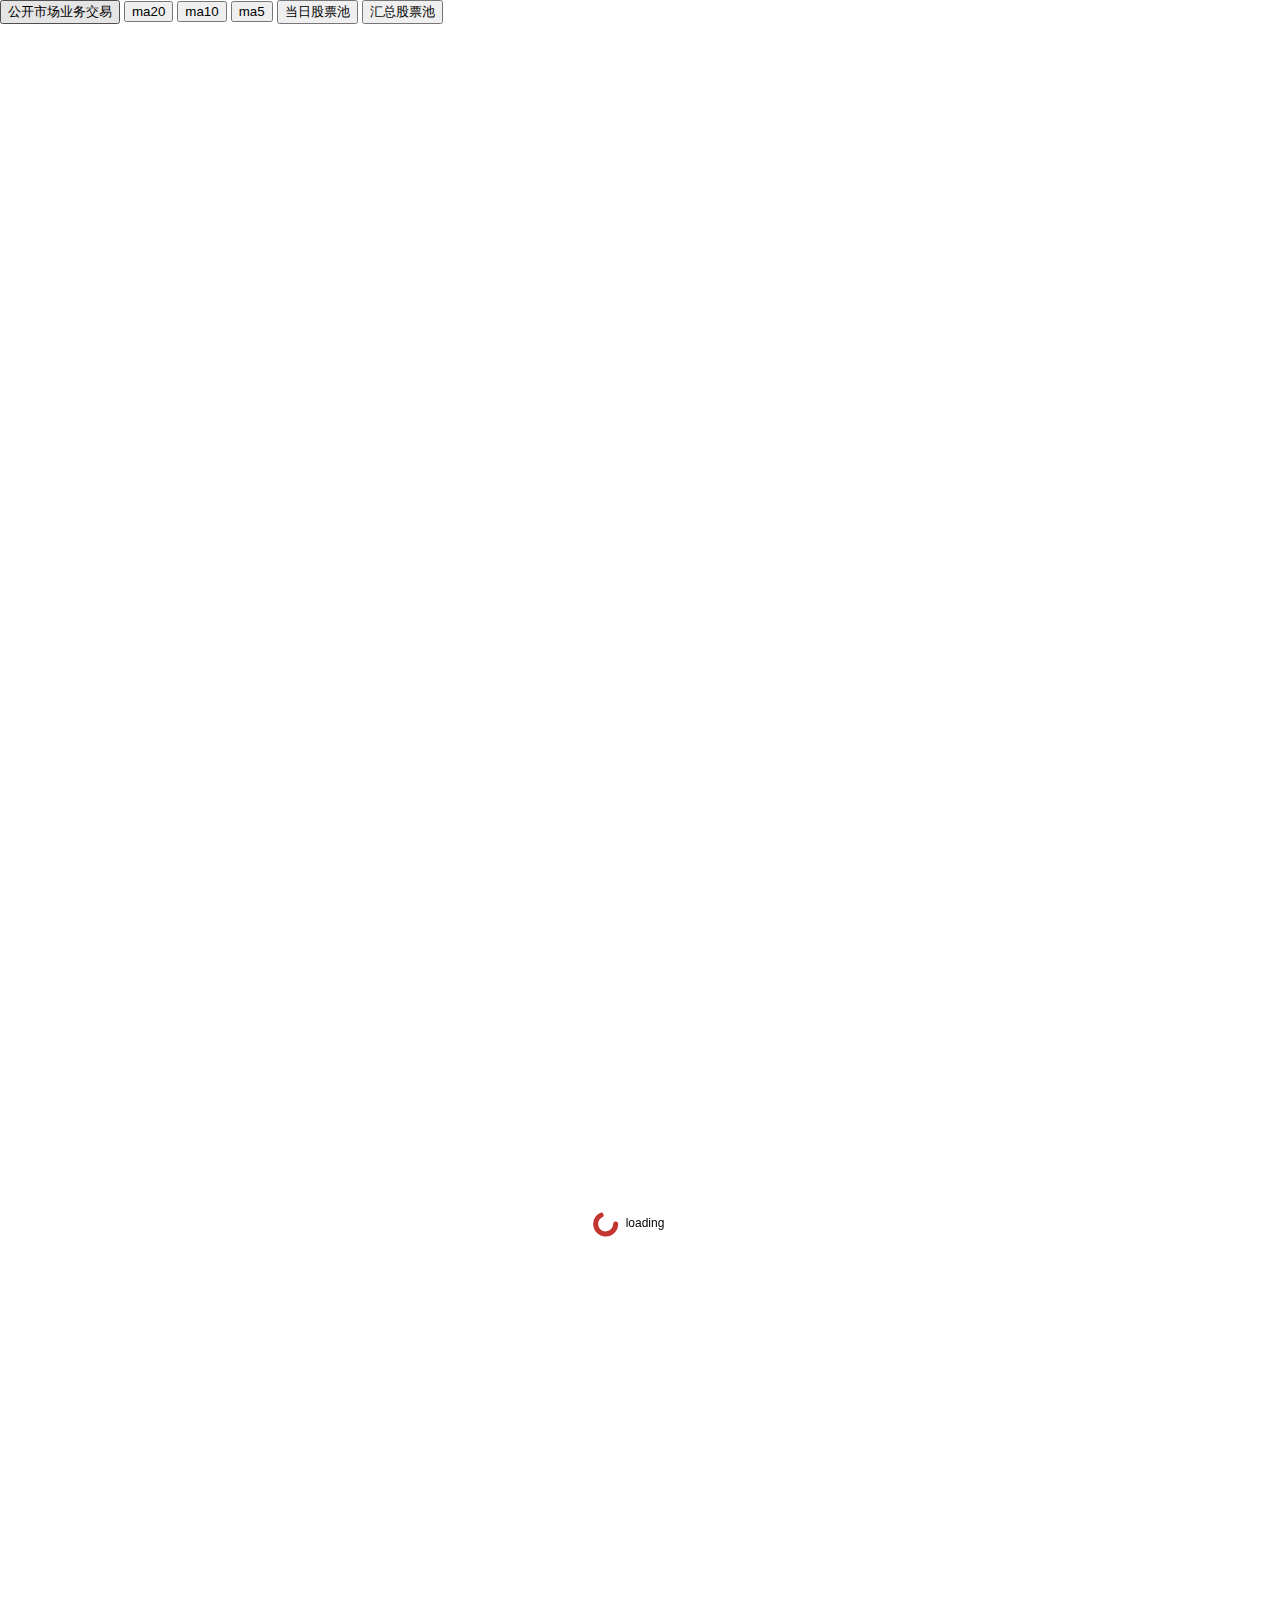
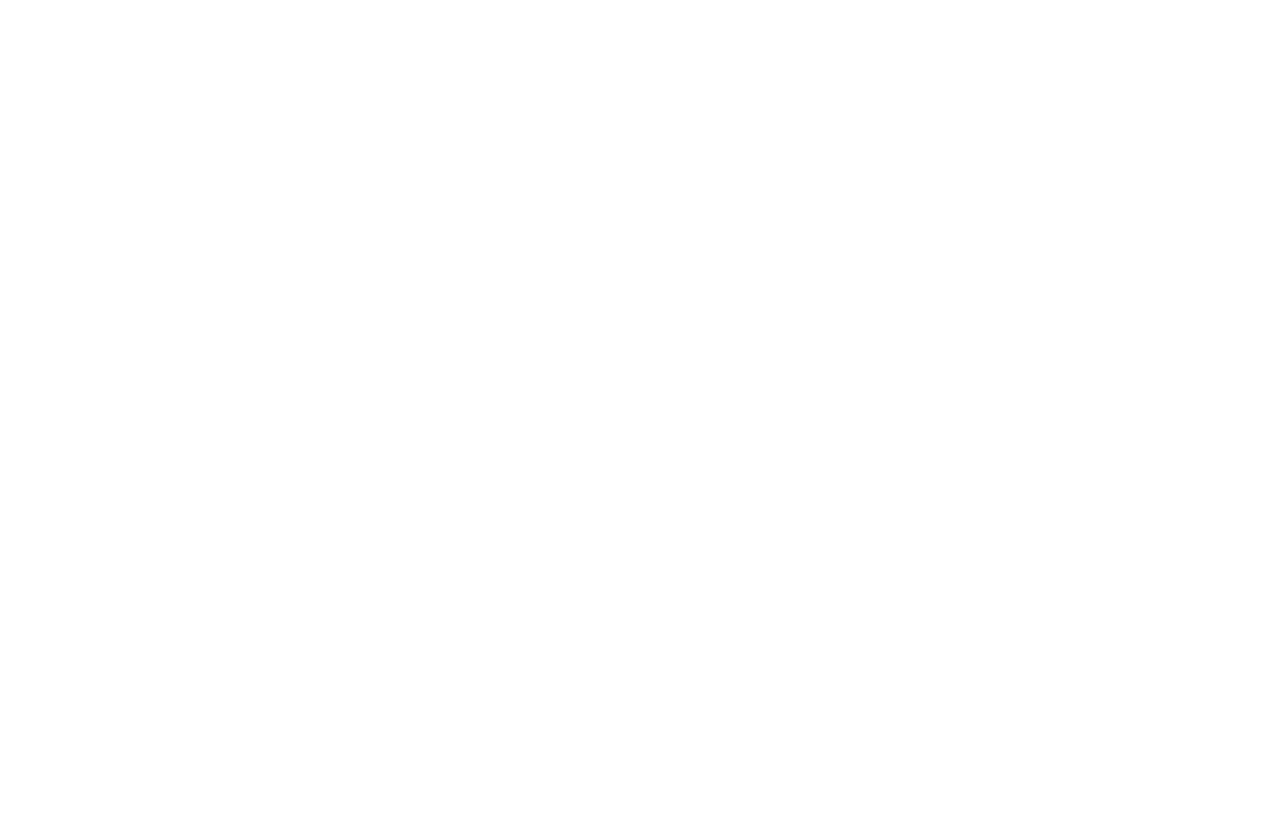
==== index.html @ 92f2b082 "feat: 显示" ====
<!DOCTYPE html>
<html>
    <head>
        <meta charset="utf-8">
        </meta>
        <title>SMW</title>
    </head>
    <body style="height: 100%; margin: 0">
    	<button onclick="javascript:window.location.href='huobi.html'">公开市场业务交易</button>
    	<button onclick="init('ma20')">ma20</button>
    	<button onclick="init('ma10')">ma10</button>
    	<button onclick="init('ma5')">ma5</button>
    	<button onclick="javascript:bb_long()">当日股票池</button>
    	<button onclick="javascript:window.location.href='https://raw.githubusercontent.com/im47cn/smw-light/master/stock.txt'">汇总股票池</button>
        <div id="ma-container" style="height:2400px">
        </div>
        <script src="static/js/echarts/echarts.min.js" type="text/javascript">
        </script>
        <script src="static/js/zepto.min.js" type="text/javascript">
        </script>
        <script type="text/javascript">
var app = {};
var industryList = ["Commercial Services", "Communications", "Consumer Durables", "Consumer Non-Durables", "Consumer Services", "Distribution Services", "Electronic Technology", "Energy Minerals", "Finance", "Health Services", "Health Technology", "Industrial Services", "Miscellaneous", "Non-Energy Minerals", "Process Industries", "Producer Manufacturing", "Retail Trade", "Technology Services", "Transportation", "Utilities"];
var days = [];
var datasets = [];

Date.prototype.Format = function (fmt) {
    var o = {
        "M+": this.getMonth() + 1, //月份 
        "d+": this.getDate(), //日 
        "H+": this.getHours(), //小时 
        "m+": this.getMinutes(), //分 
        "s+": this.getSeconds(), //秒 
        "q+": Math.floor((this.getMonth() + 3) / 3), //季度 
        "S": this.getMilliseconds() //毫秒 
    };
    if (/(y+)/.test(fmt)) fmt = fmt.replace(RegExp.$1, (this.getFullYear() + "").substr(4 - RegExp.$1.length));
    for (var k in o)
    if (new RegExp("(" + k + ")").test(fmt)) fmt = fmt.replace(RegExp.$1, (RegExp.$1.length == 1) ? (o[k]) : (("00" + o[k]).substr(("" + o[k]).length)));
    return fmt;
}


function draw(myChart, ma, days, data) {
	// console.log(data);
	data = data.map(function (item) {
    	return [item[0], item[1], item[2]];
	});
	
	// console.log(data);
	option = {
		title : {
            show:true,
            text: ma+' based SMW',
        },
	    tooltip: {
	        position: 'top',
	    },
	    toolbox: {
	        feature: {
	            dataZoom: {
	                yAxisIndex: 'none'
	            },
	            restore: {},
	            saveAsImage: {}
	        }      
	    }, 
	    animation: true,
	    grid: {
	        height: '60%',
	        right: '8%'
	    },
	    xAxis: {
	    	name: "industry",
	        type: 'category',
	        data: industryList,
	        splitArea: {
	            show: true
	        },
	        axisLabel: {
	        	interval:0,
                rotate:45,
                margin:2
	        }
	    },
	    yAxis: {
	    	name: 'timeline',
	        type: 'category',
	        data: days,
	        splitArea: {
	            show: true
	        }
	    },
	    visualMap: {
	        min: 0,
	        max: 100,
	        calculable: true,
	        orient: 'vertical',
	        right: '1%',
	        top: '5%',
	        inRange: {
	        	color: ['#ff0000', 'rgba(255,242,0,0.4)', '#1e9600'],
	        	symbolSize: [40, 80]
	        }
	    },
	    series: [{
	        name: 'Stock Market Width',
	        type: 'heatmap',
	        data: data,
	        label: {
	            show: true,
	            color:'black'
	        },
	        itemStyle: {
            	normal: {
                	width: 2,
                	color: 'skyblue'
                }
            },
	        emphasis: {
	            itemStyle: {
	                shadowBlur: 10,
	                shadowColor: 'rgba(0, 0, 0, 0.5)'
	            }
	        },
	    }]
	};
	if (option && typeof option === "object") {
	    myChart.setOption(option, true);
	}
}

function init(ma) {
	var dom = document.getElementById("ma-container");
	days=[];
	datasets=[];
	var myChart = echarts.init(dom, 'dark');
	myChart.showLoading();

	$.ajax({
		url: 'https://raw.githubusercontent.com/im47cn/smw-light/master/'+ma+'.csv',
		async: false,
		dataType: "text",
		success: function(res){
			if (res.length === 0) {
		    	return;
		    }
			var csvarry = res.split(/[\r\n]/);

			myChart.getDom().style.height = (csvarry.length*20)+70+"px";
        	myChart.resize();

		    var datas = [];
		    for(var i = csvarry.length - 1; i >= 0; i--){
		    	// console.log(csvarry[i]);
				item = csvarry[i].substring(0, csvarry[i].length-1)
				if (item.length === 0) {
		        	continue;
		        }

				var temp = item.split(',"');
				var trade_date=temp[0];
				dayIdx=days.indexOf(trade_date);
				if (dayIdx === -1) {
					days.push(trade_date);
		        	// days.sort();
		        	dayIdx=days.indexOf(trade_date);
				}

				// console.log(trade_date);
				// console.log(dayIdx);

				var mas = (temp[1]+'').split(",");
				// console.log(mas);
				for (var j = 0; j<mas.length; j++) {
					var data = {};
					data[1]=dayIdx;
		        	data[0]=j;
		        	data[2]=parseInt((mas[j]/100).toFixed(2), 0);
		    		datas.push(data);
				}
			}
			datasets.push.apply(datasets, datas);
		}
	});

	draw(myChart, ma, days, datasets);
	myChart.hideLoading();
}

init("ma20");

// bb long
function bb_long() {
	date = new Date().Format("yyyyMMdd");
	window.location.href="https://raw.githubusercontent.com/im47cn/smw-light/master/data/bb_long/bb_long_"+date+".csv";
}
        </script>
    </body>
</html>
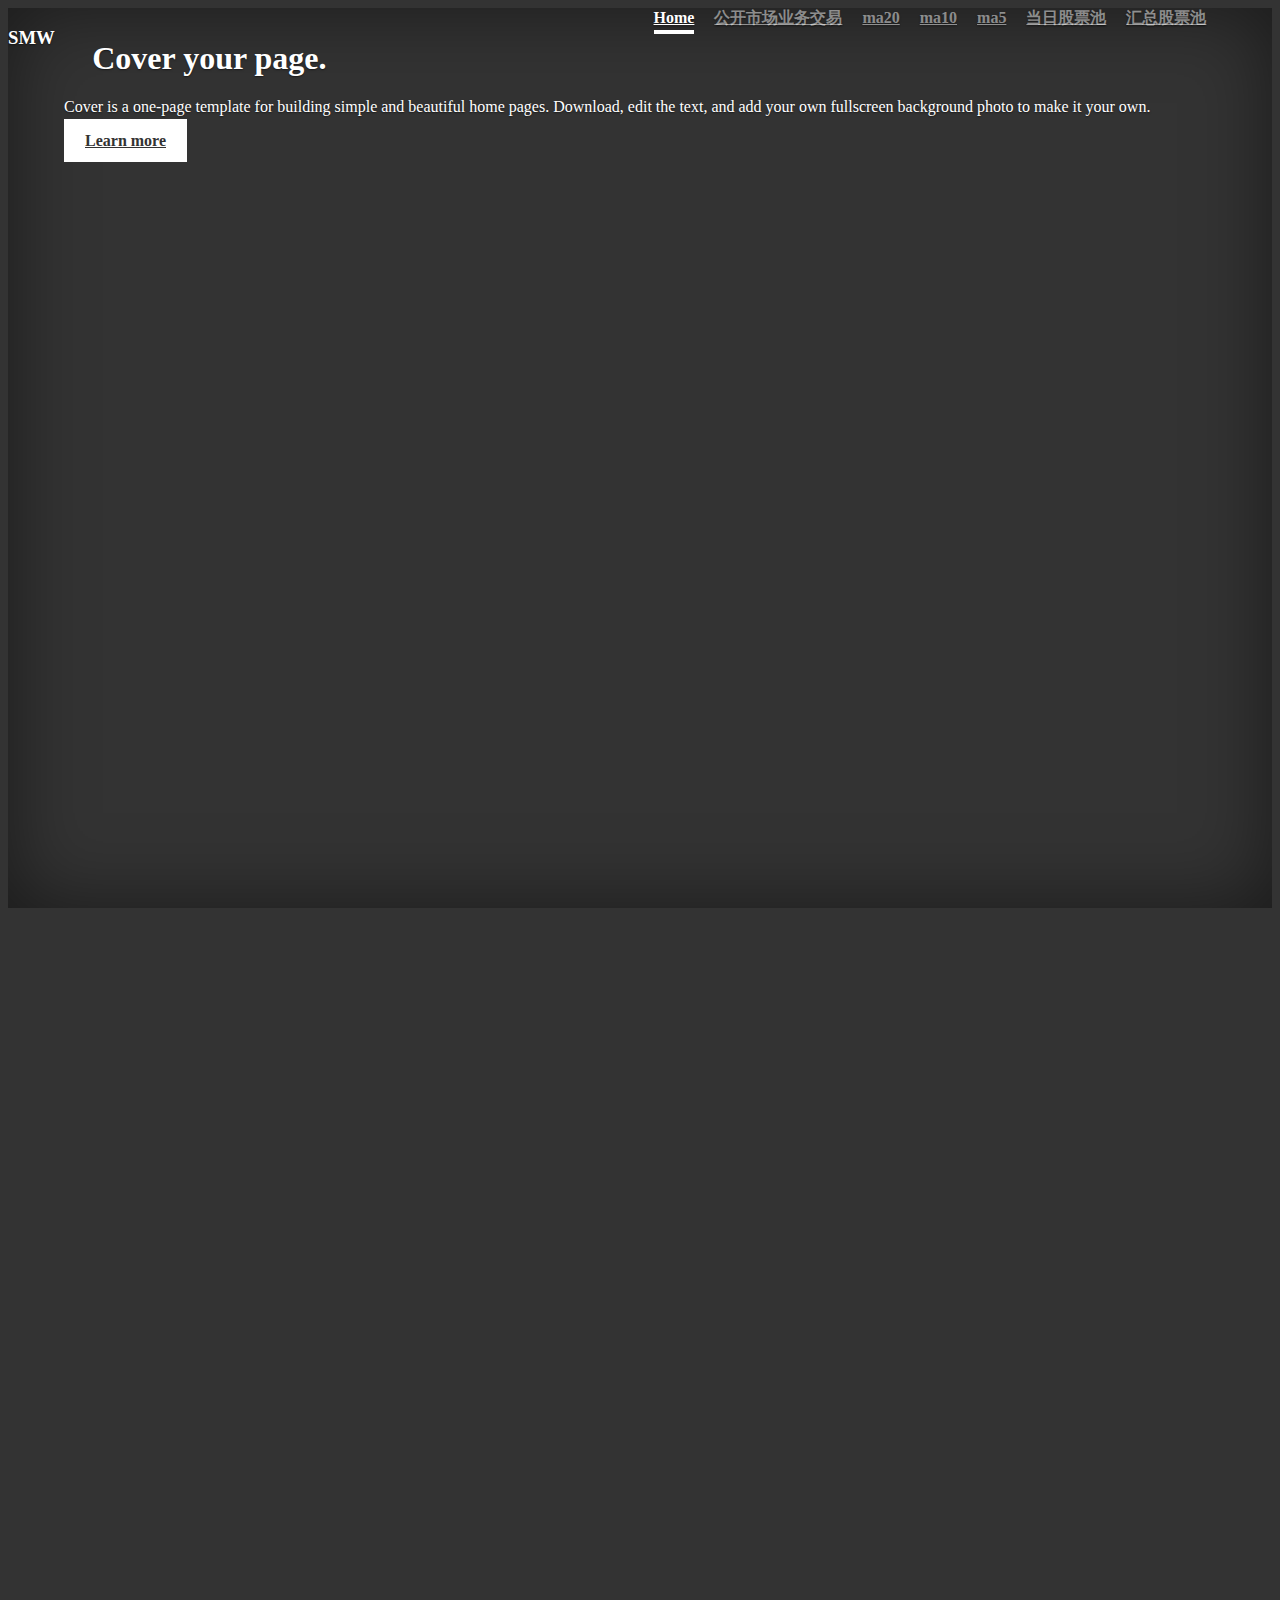
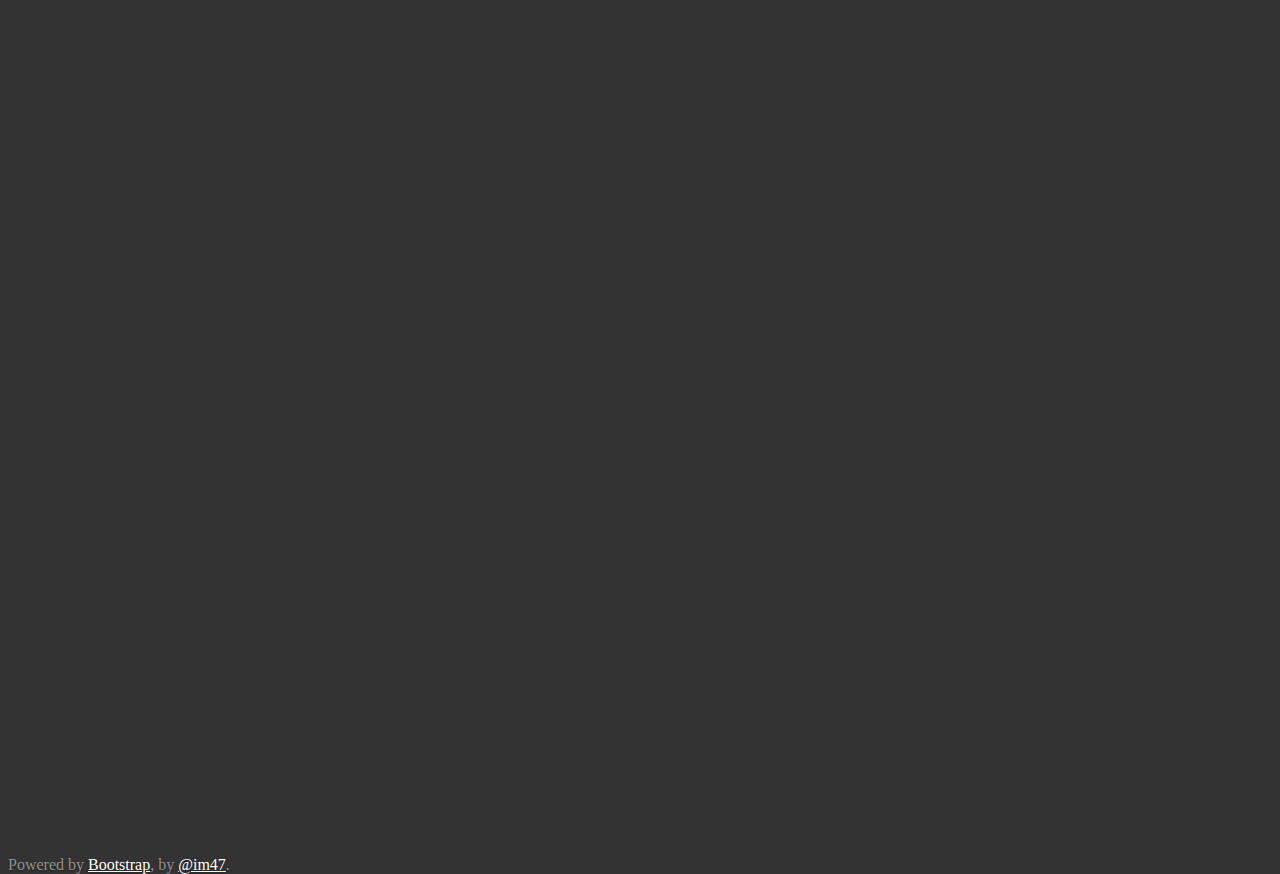
==== commit b5eaf7e3: "feat: bootstrap4" ====
--- a/index.html
+++ b/index.html
@@ -1,23 +1,77 @@
 <!DOCTYPE html>
-<html>
+<html lang="en">
     <head>
         <meta charset="utf-8">
-        </meta>
+        <meta name="viewport" content="width=device-width, initial-scale=1, shrink-to-fit=no">
         <title>SMW</title>
+        <link rel="stylesheet" href="https://cdn.jsdelivr.net/npm/bootstrap@4.5.0/dist/css/bootstrap.min.css" integrity="sha384-9aIt2nRpC12Uk9gS9baDl411NQApFmC26EwAOH8WgZl5MYYxFfc+NcPb1dKGj7Sk" crossorigin="anonymous">
+
+        <!-- Favicons -->
+<link rel="apple-touch-icon" href="/docs/assets/img/favicons/apple-touch-icon.png" sizes="180x180">
+<link rel="icon" href="/docs/assets/img/favicons/favicon-32x32.png" sizes="32x32" type="image/png">
+<link rel="icon" href="/docs/assets/img/favicons/favicon-16x16.png" sizes="16x16" type="image/png">
+<link rel="manifest" href="/docs/assets/img/favicons/manifest.json">
+<link rel="mask-icon" href="/docs/assets/img/favicons/safari-pinned-tab.svg" color="#563d7c">
+<link rel="icon" href="/docs/assets/img/favicons/favicon.ico">
+<meta name="msapplication-config" content="/docs/assets/img/favicons/browserconfig.xml">
+<meta name="theme-color" content="#563d7c">
+    <style>
+      .bd-placeholder-img {
+        font-size: 1.125rem;
+        text-anchor: middle;
+        -webkit-user-select: none;
+        -moz-user-select: none;
+        -ms-user-select: none;
+        user-select: none;
+      }
+
+      @media (min-width: 768px) {
+        .bd-placeholder-img-lg {
+          font-size: 3.5rem;
+        }
+      }
+    </style>
+    <!-- Custom styles for this template -->
+    <link href="static/style/cover.css" rel="stylesheet">
     </head>
-    <body style="height: 100%; margin: 0">
-    	<button onclick="javascript:window.location.href='huobi.html'">公开市场业务交易</button>
-    	<button onclick="init('ma20')">ma20</button>
-    	<button onclick="init('ma10')">ma10</button>
-    	<button onclick="init('ma5')">ma5</button>
-    	<button onclick="javascript:bb_long()">当日股票池</button>
-    	<button onclick="javascript:window.location.href='https://raw.githubusercontent.com/im47cn/smw-light/master/stock.txt'">汇总股票池</button>
-        <div id="ma-container" style="height:2400px">
-        </div>
+    <body class="text-center">
+    	<div class="d-flex w-100 h-100 p-3 mx-auto flex-column">
+    	 <header class="masthead mx-auto">
+    <div class="inner">
+      <h3 class="masthead-brand">SMW</h3>
+      <nav class="nav nav-masthead justify-content-center">
+        <a class="nav-link active" href="#">Home</a>
+        <a class="nav-link" href="#" onclick="javascript:huobi()">公开市场业务交易</a>
+        <a class="nav-link" href="#" onclick="javascript:ma('ma20')">ma20</a>
+        <a class="nav-link" href="#" onclick="javascript:ma('ma10')">ma10</a>
+        <a class="nav-link" href="#" onclick="javascript:ma('ma5')">ma5</a>
+        <a class="nav-link" href="#" onclick="javascript:bb_long()">当日股票池</a>
+        <a class="nav-link" href="#" onclick="javascript:stock_pool()">汇总股票池</a>
+      </nav>
+    </div>
+  </header>
+
+<main role="main" class="inner cover">
+    <div id="ma-container" style="height:2400px">
+    	    <h1 class="cover-heading">Cover your page.</h1>
+    <p class="lead">Cover is a one-page template for building simple and beautiful home pages. Download, edit the text, and add your own fullscreen background photo to make it your own.</p>
+    <p class="lead">
+      <a href="#" class="btn btn-lg btn-secondary">Learn more</a>
+    </p>
+    </div>
+  </main>
+
+  <footer class="mastfoot mt-auto">
+    <div class="inner">
+      <p>Powered by <a href="https://getbootstrap.com/">Bootstrap</a>, by <a href="">@im47</a>.</p>
+    </div>
+  </footer>
+</div>
         <script src="static/js/echarts/echarts.min.js" type="text/javascript">
         </script>
-        <script src="static/js/zepto.min.js" type="text/javascript">
-        </script>
+        <script src="https://cdn.jsdelivr.net/npm/jquery@3.5.1/dist/jquery.min.js" crossorigin="anonymous"></script>
+		<script src="https://cdn.jsdelivr.net/npm/popper.js@1.16.0/dist/umd/popper.min.js" integrity="sha384-Q6E9RHvbIyZFJoft+2mJbHaEWldlvI9IOYy5n3zV9zzTtmI3UksdQRVvoxMfooAo" crossorigin="anonymous"></script>
+		<script src="https://cdn.jsdelivr.net/npm/bootstrap@4.5.0/dist/js/bootstrap.min.js" integrity="sha384-OgVRvuATP1z7JjHLkuOU7Xw704+h835Lr+6QL9UvYjZE3Ipu6Tp75j7Bh/kR0JKI" crossorigin="anonymous"></script>
         <script type="text/javascript">
 var app = {};
 var industryList = ["Commercial Services", "Communications", "Consumer Durables", "Consumer Non-Durables", "Consumer Services", "Distribution Services", "Electronic Technology", "Energy Minerals", "Finance", "Health Services", "Health Technology", "Industrial Services", "Miscellaneous", "Non-Energy Minerals", "Process Industries", "Producer Manufacturing", "Retail Trade", "Technology Services", "Transportation", "Utilities"];
@@ -39,7 +93,6 @@
     if (new RegExp("(" + k + ")").test(fmt)) fmt = fmt.replace(RegExp.$1, (RegExp.$1.length == 1) ? (o[k]) : (("00" + o[k]).substr(("" + o[k]).length)));
     return fmt;
 }
-
 
 function draw(myChart, ma, days, data) {
 	// console.log(data);
@@ -132,13 +185,14 @@
 
 function init(ma) {
 	var dom = document.getElementById("ma-container");
+	// dom.innerHTML="";
 	days=[];
 	datasets=[];
 	var myChart = echarts.init(dom, 'dark');
 	myChart.showLoading();
 
 	$.ajax({
-		url: 'https://raw.githubusercontent.com/im47cn/smw-light/master/'+ma+'.csv',
+		url: 'https://raw.githubusercontent.com/im47cn/smw-light/master/data/'+ma+'.csv',
 		async: false,
 		dataType: "text",
 		success: function(res){
@@ -188,12 +242,34 @@
 	myChart.hideLoading();
 }
 
-init("ma20");
-
-// bb long
+function ma(ma) {
+	init(ma);
+}
+
+function huobi() {
+	url = "https://im47cn.github.io/website/huobi.html";
+	update_html(url, false)
+}
+
 function bb_long() {
 	date = new Date().Format("yyyyMMdd");
-	window.location.href="https://raw.githubusercontent.com/im47cn/smw-light/master/data/bb_long/bb_long_"+date+".csv";
+	url = "https://raw.githubusercontent.com/im47cn/smw-light/master/data/bb_long/bb_long_"+date+".csv";
+	update_html(url)
+}
+
+function stock_pool() {
+	url = "https://raw.githubusercontent.com/im47cn/smw-light/master/data/stock.txt";
+	update_html(url)
+}
+
+function update_html(url, pre=true) {
+	$.get(url, function(response){
+		if (pre) {
+			$("#ma-container").html("<pre>"+response+"</pre>");
+		} else {
+			$("#ma-container").html(response);
+		}
+	});
 }
         </script>
     </body>
--- a/static/style/cover.css
+++ b/static/style/cover.css
@@ -0,0 +1,108 @@
+/*
+ * Globals
+ */
+
+/* Links */
+a,
+a:focus,
+a:hover {
+  color: #fff;
+}
+
+/* Custom default button */
+.btn-secondary,
+.btn-secondary:hover,
+.btn-secondary:focus {
+  color: #333;
+  text-shadow: none; /* Prevent inheritance from `body` */
+  background-color: #fff;
+  border: .05rem solid #fff;
+}
+
+
+/*
+ * Base structure
+ */
+
+html,
+body {
+  height: 100%;
+  background-color: #333;
+}
+
+body {
+  display: -ms-flexbox;
+  display: flex;
+  color: #fff;
+  text-shadow: 0 .05rem .1rem rgba(0, 0, 0, .5);
+  box-shadow: inset 0 0 5rem rgba(0, 0, 0, .5);
+}
+
+
+/*
+ * Header
+ */
+.masthead {
+  margin-bottom: 2rem;
+}
+
+.masthead-brand {
+  margin-bottom: 0;
+  margin-right: 2em;
+}
+
+.nav-masthead .nav-link {
+  padding: .25rem 0;
+  font-weight: 700;
+  color: rgba(255, 255, 255, .5);
+  background-color: transparent;
+  border-bottom: .25rem solid transparent;
+}
+
+.nav-masthead .nav-link:hover,
+.nav-masthead .nav-link:focus {
+  border-bottom-color: rgba(255, 255, 255, .25);
+}
+
+.nav-masthead .nav-link + .nav-link {
+  margin-left: 1rem;
+}
+
+.nav-masthead .active {
+  color: #fff;
+  border-bottom-color: #fff;
+}
+
+@media (min-width: 48em) {
+  .masthead-brand {
+    float: left;
+  }
+  .nav-masthead {
+    float: right;
+  }
+}
+
+
+/*
+ * Cover
+ */
+.cover {
+  padding: 0 3.5rem;
+  text-align: left;
+}
+.cover span, #ma-container, #ma-container pre {
+  color:#fff!important;
+}
+.cover .btn-lg {
+  padding: .75rem 1.25rem;
+  font-weight: 700;
+}
+
+
+/*
+ * Footer
+ */
+.mastfoot {
+  color: rgba(255, 255, 255, .5);
+}
+
